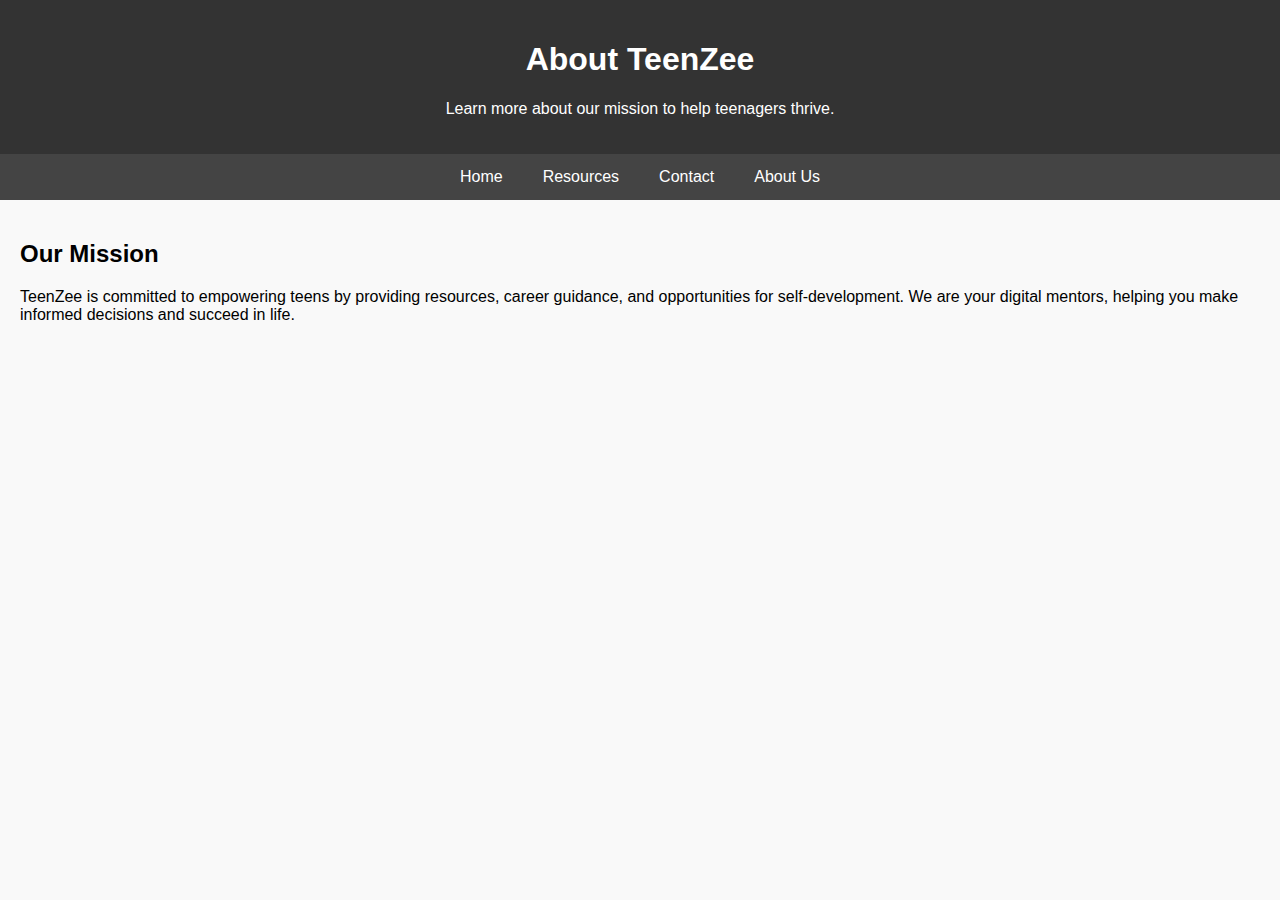
==== about.html @ 6df7eac1 "for home,resource, contact and about us" ====
<!DOCTYPE html>
<html lang="en">
<head>
    <meta charset="UTF-8">
    <meta name="viewport" content="width=device-width, initial-scale=1.0">
    <title>TeenZee - About Us</title>
    <link rel="stylesheet" href="style.css">
</head>
<body>
    <!-- Header -->
    <header>
        <h1>About TeenZee</h1>
        <p>Learn more about our mission to help teenagers thrive.</p>
    </header>

    <!-- Navigation -->
    <nav>
        <a href="home.html">Home</a>
        <a href="resources.html">Resources</a>
        <a href="contact.html">Contact</a>
        <a href="about.html">About Us</a>
    </nav>

    <!-- Main Content -->
    <section>
        <h2>Our Mission</h2>
        <p>TeenZee is committed to empowering teens by providing resources, career guidance, and opportunities for self-development. We are your digital mentors, helping you make informed decisions and succeed in life.</p>
    </section>
</body>
</html>
---- style.css ----
/* Basic styling */
body {
    font-family: Arial, sans-serif;
    margin: 0;
    padding: 0;
    background-color: #f4f4f4;
}
header {
    background-color: #333;
    padding: 1rem 0;
    color: white;
    text-align: center;
}
nav {
    display: flex;
    justify-content: center;
    background-color: #555;
}
nav a {
    padding: 14px 20px;
    display: inline-block;
    color: white;
    text-decoration: none;
}
nav a:hover {
    background-color: #111;
}
.container {
    padding: 20px;
    text-align: center;
}
.video-section {
    margin: 40px 0;
}
.video-section iframe {
    width: 100%;
    max-width: 560px;
    height: 315px;
}
.login-form {
    max-width: 300px;
    margin: 0 auto;
    padding: 20px;
    background-color: white;
    box-shadow: 0 0 10px rgba(0,0,0,0.1);
}
.login-form input {
    width: 100%;
    padding: 10px;
    margin: 10px 0;
}
.login-form button {
    padding: 10px;
    background-color: #333;
    color: white;
    border: none;
    width: 100%;
}
/* General Styles */
body {
    font-family: Arial, sans-serif;
    margin: 0;
    padding: 0;
    background-color: #f9f9f9;
}

header {
    background-color: #333;
    color: white;
    padding: 20px;
    text-align: center;
}

nav {
    background-color: #444;
    overflow: hidden;
}

nav a {
    float: left;
    display: block;
    color: white;
    text-align: center;
    padding: 14px 20px;
    text-decoration: none;
}

nav a:hover {
    background-color: #111;
}

section {
    padding: 20px;
}

footer {
    background-color: #333;
    color: white;
    text-align: center;
    padding: 20px;
    position: fixed;
    bottom: 0;
    width: 100%;
}

footer ul {
    list-style-type: none;
    padding: 0;
}

footer ul li {
    display: inline;
    margin: 0 10px;
}

footer ul li a {
    color: white;
    text-decoration: none;
}

footer ul li a:hover {
    text-decoration: underline;
}
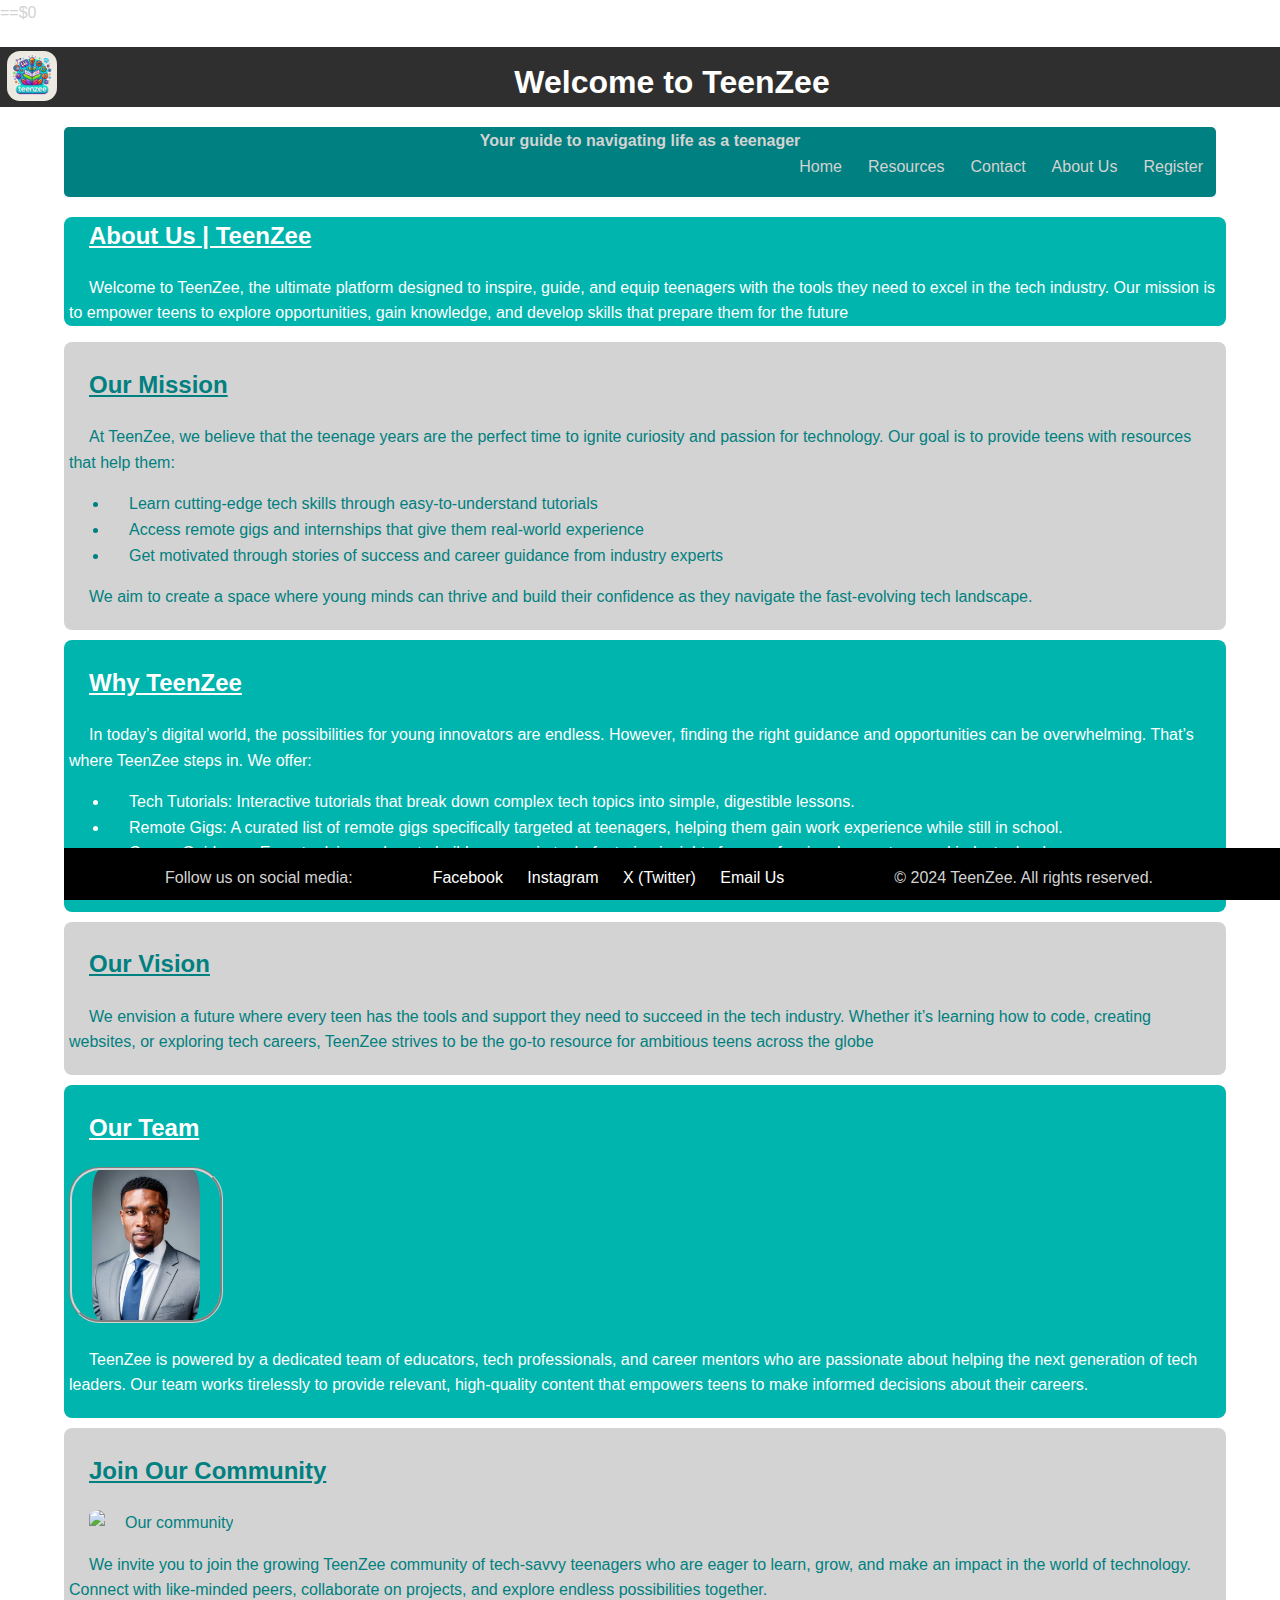
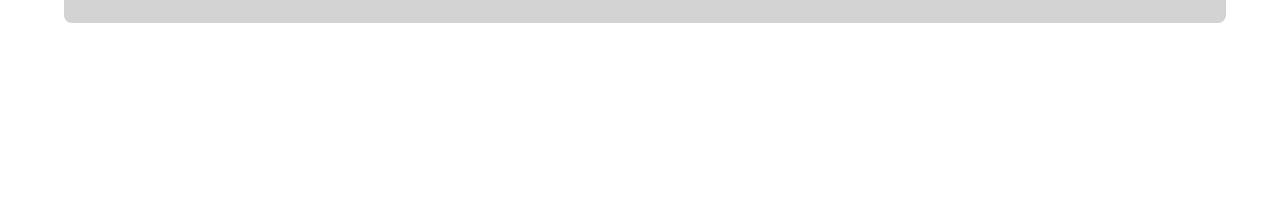
==== commit 7293ab12: "for git clean up" ====
--- a/about.html
+++ b/about.html
@@ -1,30 +1,103 @@
-<!DOCTYPE html>
-<html lang="en">
-<head>
-    <meta charset="UTF-8">
-    <meta name="viewport" content="width=device-width, initial-scale=1.0">
-    <title>TeenZee - About Us</title>
-    <link rel="stylesheet" href="style.css">
-</head>
-<body>
-    <!-- Header -->
-    <header>
-        <h1>About TeenZee</h1>
-        <p>Learn more about our mission to help teenagers thrive.</p>
-    </header>
-
-    <!-- Navigation -->
-    <nav>
-        <a href="home.html">Home</a>
-        <a href="resources.html">Resources</a>
-        <a href="contact.html">Contact</a>
-        <a href="about.html">About Us</a>
-    </nav>
-
-    <!-- Main Content -->
-    <section>
-        <h2>Our Mission</h2>
-        <p>TeenZee is committed to empowering teens by providing resources, career guidance, and opportunities for self-development. We are your digital mentors, helping you make informed decisions and succeed in life.</p>
-    </section>
-</body>
-</html>
+<!DOCTYPE html>
+<html lang="en">
+
+<head>==$0
+    
+    <meta charset="UTF-8">
+    <meta http-equiv="X-UA-Compatible" content="IE=edge" >
+    <meta name="viewport" content="width=device-width, initial-scale=1">
+    <meta name="viewport" content="width=device-width, initial-scale=1">
+    <title>TeenZee - Navigating Teenage Life</title>
+    <link rel="stylesheet" href="style/style.css">
+    <!-- Add icon library -->
+    <link rel="stylesheet" href="https://cdnjs.cloudflare.com/ajax/libs/font-awesome/4.7.0/css/font-awesome.min.css">
+    
+</head>
+
+<body>
+
+
+    <!-- Header section -->
+    <header>
+        
+        <a href="home.html"><img class="h-logo" src="pictures/teenzee-logo.webp" alt=""></a>
+        <h1>Welcome to TeenZee</h1>
+        <p><b>Your guide to navigating life as a teenager</b></p>
+
+    </header>
+    <main>
+        <!-- Navigation Bar -->
+        <nav>
+            <a href="login.html">Register</a>
+            <a href="about.html">About Us</a>
+            <a href="contact.html">Contact</a>
+            <a href="resources.html">Resources</a>
+            <a href="home.html"> Home</a>
+        </nav>
+
+    <!-- Main Content -->
+    <section class="about-us-page">
+        <h2><u>About Us | TeenZee</u></h2>
+        <p>Welcome to TeenZee, the ultimate platform designed to inspire, guide, and equip teenagers with the tools they need to excel in the tech industry. Our mission is to empower teens to explore opportunities, gain knowledge, 
+            and develop skills that prepare them for the future</p>
+    </section>
+    <div class="about-us-our-mission">
+        <h2><u>Our Mission</u></h2>
+        <p>At TeenZee, we believe that the teenage years are the perfect time to ignite curiosity and passion for technology. 
+            Our goal is to provide teens with resources that help them:</p>
+            <ul>
+                <li>Learn cutting-edge tech skills through easy-to-understand tutorials</li>
+                <li>Access remote gigs and internships that give them real-world experience</li>
+                <li>Get motivated through stories of success and career guidance from industry experts</li>
+            </ul>
+            <p>We aim to create a space where young minds can thrive and 
+                build their confidence as they navigate the fast-evolving tech landscape.</p>
+    </div>
+    <div class="about-us-why-teenzee">
+        <h2><u>Why TeenZee</u></h2>
+        <p>In today’s digital world, the possibilities for young innovators are endless. However, finding the right guidance and opportunities can be overwhelming. 
+            That’s where TeenZee steps in. We offer:</p>
+            <ul>
+                <li>Tech Tutorials: Interactive tutorials that break down complex tech topics into simple, 
+                    digestible lessons.</li>
+                <li>Remote Gigs: A curated list of remote gigs specifically targeted at teenagers, 
+                    helping them gain work experience while still in school.</li>
+                <li>Career Guidance: Expert advice on how to build a career in tech, 
+                    featuring insights from professionals, mentors, and industry leaders.</li>
+                <li>Motivational Content: Videos, articles, 
+                    and stories to keep teens inspired and focused on their goals</li>
+            </ul>
+    </div>
+    <div class="about-us-our-vision">
+        <h2><u>Our Vision</u></h2>
+        <p>We envision a future where every teen has the tools and support they need to succeed in the tech industry. Whether it’s learning how to code, 
+            creating websites, or exploring tech careers, TeenZee strives to be the go-to resource for ambitious teens across the globe</p>
+    </div>
+    <div class="about-us-meet-ourteam">
+        <h2><u>Our Team</u></h2>
+        <img src="/pictures/victor.jpg" alt="Mr. Victor">
+        <p>TeenZee is powered by a dedicated team of educators, 
+        tech professionals, and career mentors who are passionate about helping the next generation of tech leaders. 
+        Our team works tirelessly to provide relevant, high-quality content that empowers teens to make informed decisions about their careers.</p>
+    </div>
+    <div class="about-us-join-our-community">
+        <h2><u>Join Our Community</u></h2>
+        <img src="/pictures/co" alt="Our community">
+        <p>We invite you to join the growing TeenZee community of tech-savvy teenagers who are eager to learn, grow, and make an impact in the world of technology. 
+        Connect with like-minded peers, collaborate on projects, 
+        and explore endless possibilities together.</p>
+    </div>
+    <div class="space"></div>
+    <!--Footer-->
+<footer>
+    <p>Follow us on social media:</p>
+    <ul>
+        <li><a href="https://www.facebook.com/victor chibuike" target="_blank">Facebook</a></li>
+        <li><a href="https://www.instagram.com" target="_blank">Instagram</a></li>
+        <li><a href="https://www.twitter.com/viktor chibuike" target="_blank">X (Twitter)</a></li>
+        <li><a href="mailto:support@teenzee.com">Email Us</a></li>
+    </ul>
+    <p>&copy; 2024 TeenZee. All rights reserved.</p>
+</footer>
+</body>
+</html>
--- a/style/style.css
+++ b/style/style.css
@@ -0,0 +1,795 @@
+/* General Styles */
+@charset "utf-8";
+
+:root {
+  --primary-color: #008080;
+  --secondary-color: #00b5ad;
+  --background-color: #d3d3d3;
+  --text-color: #000000;
+  --for-dark-bg: #ffffff;
+  --for-headers: #2f2f2f;
+  --for-moltivation-2: #add8e6;
+  --for-moltivation: #ff6f61;
+}
+
+/* {
+    outline: 1px solid red; /* Shows the boundaries of all elements 
+}
+ */
+html[Attributesstyle] {
+  -webkit-localeany: "en";
+}
+
+:host,
+:root {
+  --rem: 16;
+}
+
+:root {
+  view-transition-name: root;
+}
+
+html {
+  display: block;
+}
+
+body,
+html {
+  font-family: Arial, sans-serif;
+  margin: 0;
+  padding: 0;
+  color: var(--background-color);
+  background-color: var(--light-color);
+  line-height: 1.6;
+  background-size: cover;
+  min-height: calc(100vh - 100px);
+}
+
+main {
+  flex: 1;
+  margin: 10px auto 0;
+  padding: 0px;
+  min-height: calc(100vh - 100px);
+}
+
+header {
+  background-color: var(--for-headers);
+  float: center;
+  margin-top: 10px;
+  color: var(--for-dark-bg);
+  text-align: center;
+  height: 60px;
+  margin-bottom: 20px;
+}
+
+header h1 {
+  padding-top: 10px;
+  margin-bottom: 10px;
+  font-family: Arial, Helvetica, sans-serif;
+  font-size: xx-large;
+}
+
+header p {
+  padding-top: 10px;
+  color: var(--background-color);
+  margin-top: 0px;
+}
+
+.h-logo {
+  height: 50px;
+  width: 50px;
+  padding: 2px;
+  border-radius: 15px;
+  float: left;
+  margin: 2px 5px 10px 5px;
+}
+
+/* for nav bar */
+
+nav {
+  background-color: var(--primary-color);
+  overflow: hidden;
+  padding-top: 10px;
+  margin-top: 10px;
+  border-radius: 5px;
+}
+
+nav a {
+  float: right;
+  display: inline-flex;
+  color: var(--background-color);
+  text-align: center;
+  padding: 17px 13px;
+  text-decoration: none;
+}
+
+nav a:hover {
+  background-color: var(--for-headers);
+  box-shadow: var(--secondary-color);
+  border-radius: 30px 5px 30px 2px;
+  transform: translateY(-3px);
+  height: 20px;
+  padding-top: 10px;
+}
+
+/* for the first write up */
+
+.motivational-1 {
+  display: flex;
+  justify-content: center;
+  align-items: center;
+  flex-wrap: nowrap;
+  margin-top: 10px;
+  background-color: var(--for-moltivation-2);
+  border-radius: 10px;
+  height: 350px;
+  width: auto;
+  margin-bottom: 10px;
+}
+
+.motivational-1-container {
+  float: left;
+  padding: 10px;
+  height: auto;
+}
+
+.motivational-1 p {
+  height: auto;
+  float: right;
+  border-radius: 10px;
+  text-indent: 10px;
+  display: inline-flex;
+  flex-direction: row;
+  background-color: var(--for-moltivation-2);
+  color: var(--text-color);
+  font-style: italic;
+  font-family: Arial, Helvetica, sans-serif;
+}
+
+.motivational-1 b {
+  color: var(--primary-color);
+  text-indent: 20px;
+  font-size: 10px;
+}
+
+.motivational-1 img {
+  float: left;
+  height: 300px;
+  border-radius: 10px;
+}
+
+/* for section intro-write-up */
+#intro-write-up {
+  display: flex;
+  flex-direction: row;
+  align-items: normal;
+  gap: 20px;
+  flex-basis: calc(33.333% - 20px);
+  box-shadow: 0 4px 6px rgba(0, 0, 0, 0.1);
+  transition: transform 0.3s ease;
+  border-radius: 10px;
+}
+
+#intro-write-up:hover {
+  transform: translateY(-10px);
+}
+
+.write-up-picture {
+  display: flex;
+  justify-content: space-between;
+  align-items: row;
+  border-radius: 10px;
+  height: auto;
+  width: 100%;
+  float: left;
+  flex-basis: calc(33.333% - 20px);
+  box-shadow: 0 2px 2px rgba(0, 0, 0, 0.1);
+}
+
+.write-up-words {
+  height: 300px;
+  width: 700px;
+  border-radius: 8px;
+  background-color: var(--background-color);
+  color: var(--text-color);
+  background-color: var(--primary-color);
+  float: left;
+}
+
+.write-up-words h2 {
+  background-color: var(--background-color);
+  text-align: center;
+  border-radius: 8px;
+  margin: 10px;
+}
+
+.write-up-words p {
+  background-color: var(--background-color);
+  text-indent: 30px;
+  height: 70%;
+  padding: 30px 30px 0px 20px;
+  border-radius: 8px;
+  font-style: italic;
+}
+
+.write-up-image {
+  height: 400px;
+  width: 100%;
+  max-width: 600px;
+  float: left;
+  border-radius: 10px;
+}
+
+/* for rectangular breakage */
+.space-1 {
+  height: 50px;
+  width: 100%;
+  border-radius: 8px;
+  background-color: var(--primary-color);
+  border: none;
+  padding: 2px 2px 2px 2px;
+}
+
+/* for rectangular breakage 2 */
+.space-2 {
+  height: 50px;
+  width: 100%;
+  border-radius: 8px;
+  background-color: var(--primary-color);
+  border: none;
+  padding: 2px 2px 2px 2px;
+}
+
+.space-3 {
+  height: 50px;
+  width: auto;
+  border-radius: 8px;
+  background: var(--primary-color);
+  border: none;
+  border-inline: none;
+  padding: 2px 2px 2px 2px;
+  margin: 2px 2px 2px 2px;
+}
+
+/* for section intro-write-up-2 */
+
+#intro-write-up-2 {
+  display: flex;
+  flex-direction: row;
+  align-items: normal;
+  gap: 20px;
+  transition: transform 0.3s ease;
+  flex-basis: calc(33.333% - 20px);
+  box-shadow: 0 4px 6px rgba(0, 0, 0, 0.1);
+}
+
+#intro-write-up-2:hover {
+  transform: translateY(-5px);
+}
+
+.write-up-picture-2 {
+  display: flex;
+  justify-content: space-between;
+  align-items: row;
+  height: auto;
+  width: 100%;
+  border-radius: 8px;
+  float: left;
+  flex-basis: calc(33.333% - 20px);
+  box-shadow: 0 2px 2px rgba(0, 0, 0, 0.1);
+}
+
+.write-up-words-2 {
+  background-color: var(--primary-color);
+  height: 250px;
+  width: 700px;
+  border-radius: 10px;
+}
+
+.write-up-words-2 h2 {
+  background-color: var(--background-color);
+  border-radius: 10px;
+  text-align: center;
+  color: var(--text-color);
+  margin-left: 5px;
+  margin-right: 5px;
+}
+
+.write-up-words-2 p {
+  background-color: var(--background-color);
+  text-indent: 30px;
+  font-style: italic;
+  font-family: Arial, Helvetica, sans-serif;
+  border-radius: 20px;
+  color: var(--text-color);
+  height: 100%;
+  padding: 10px 6px 0px 10px;
+}
+
+.index {
+  height: 30px;
+  width: 30px;
+  float: left;
+  border-radius: 10px;
+}
+
+.img {
+  float: left;
+  border-radius: 5px;
+  height: 5px;
+  width: 5px;
+  margin-left: 0px;
+}
+
+#intros {
+  display: flex;
+  flex-wrap: wrap;
+  justify-content: space-between;
+  margin-top: 40px;
+}
+
+.intro {
+  flex-basis: calc(33.333% - 20px);
+  margin-bottom: 40px;
+  background: var(--primary-color);
+  border-radius: 8px;
+  overflow: hidden;
+  box-shadow: 0 4px 6px rgba(0, 0, 0, 0.1);
+  transition: transform 0.3s ease;
+}
+
+.intro:hover {
+  transform: translateY(-5px);
+  color: var(--text-color);
+}
+
+.intro img {
+  max-width: 100%;
+  height: auto;
+  display: block;
+}
+
+.intro-content {
+  padding: 20px;
+}
+
+.video-section {
+  margin: 40px 0;
+}
+
+.video-section iframe {
+  width: 100%;
+  max-width: 560px;
+  height: 315px;
+}
+
+.bbody {
+  background: var(--for-moltivation-2) no-repeat;
+  background-image: url(/pictures/inside-login1.jpg);
+  background-position: center;
+  background-size: cover;
+  min-height: 100vh;
+  width: 100%;
+}
+
+.login-container {
+  display: flex;
+  justify-content: center;
+  align-items: center;
+  min-height: 100vh;
+}
+
+.form-box {
+  position: relative;
+  width: 400px;
+  height: 550px;
+  border: 2px solid rgba(255, 255, 2550.5);
+  border-radius: 20px;
+  backdrop-filter: blur(15px);
+  display: flex;
+  justify-content: center;
+  align-items: center;
+}
+
+.form-box h2 {
+  color: var(--background-color);
+  text-align: center;
+  font-size: 32px;
+}
+
+.form-box .input-box {
+  position: relative;
+  margin: 30px 0;
+  width: 310px;
+  border-bottom: 2px solid var(--for-dark-bg);
+}
+
+.form-box .input-box input {
+  width: 100%;
+  height: 45px;
+  color: var(--for-dark-bg);
+  background: transparent;
+  border: none;
+  outline: none;
+  padding: var(--for-dark-bg);
+  font-size: 16px;
+}
+
+input::placeholder {
+  color: var(--background-color);
+}
+
+.btn {
+  color: var(--background-color);
+  background: var(--primary-color);
+  width: 100%;
+  height: 50px;
+  display: flex;
+  justify-content: center;
+  align-items: center;
+  border-radius: 5px;
+  outline: none;
+  border: none;
+  font-size: 17px;
+  cursor: pointer;
+  box-shadow: 3px 0 10px rgba(255, 255, 2550.5);
+}
+
+.group {
+  display: flex;
+  justify-content: center;
+}
+
+.group span {
+  color: var(--for-dark-bg);
+  position: relative;
+  top: 10px;
+  text-decoration: none;
+  font-weight: 500;
+  padding-top: 2px;
+  padding-right: 2px;
+}
+
+.group span a {
+  color: var(--for-dark-bg);
+  position: relative;
+  font-weight: 500;
+  margin: 5px 0 10px 0;
+}
+
+.group a:focus {
+  color: var(--for-dark-bg);
+  text-decoration: underline;
+}
+
+.space {
+  height: 200px;
+  width: 100%;
+}
+
+/* for Youtube Videos */
+
+.youtube-videos {
+  display: flex;
+  justify-content: space-around;
+  flex-wrap: wrap;
+  padding: 20px;
+  margin-bottom: 1px;
+}
+
+.youtube-videos tr {
+  width: 30%;
+}
+
+.youtube-videos iframe {
+  width: 30%;
+  height: 40%;
+  border-radius: 8px;
+  box-shadow: 0 4px 8px rgba(0, 0, 0, 0.2);
+}
+
+/* for screen resolutions */
+@media (max-width: 400px) {
+  .youtube-videos {
+    width: 100%;
+  }
+}
+
+@media (min-width: 250px) {
+  .motivational {
+    height: 90%;
+    width: 90%;
+  }
+}
+
+@media (max-width: 250px) {
+  .motivational {
+    height: 90%;
+    width: 90%;
+  }
+}
+
+@media (max-width: 250px) {
+  .motivational-1-container {
+    height: 90%;
+    width: 90%;
+  }
+}
+
+@media (min-width: 250px) {
+  .motivational-1-container {
+    height: 90%;
+    width: 90%;
+  }
+}
+
+@media (min-width: 250px) {
+  .motivational-1-text {
+    height: 90%;
+    width: 90%;
+  }
+}
+
+@media (min-width: 250px) {
+  .motivational-1-text {
+    height: 90%;
+    width: 90%;
+  }
+}
+
+@media (max-width: 250px) {
+  .motivational-1-text {
+    height: 90%;
+    width: 90%;
+  }
+}
+
+@media (min-width: 250px) {
+  #intro-write-up {
+    height: 90%;
+    width: 90%;
+  }
+}
+
+@media (max-width: 250px) {
+  #intro-write-up {
+    height: 90%;
+    width: 90%;
+  }
+}
+
+@media (min-width: 350px) {
+  main {
+    height: 90%;
+    width: 90%;
+  }
+}
+
+.call-to-action {
+  text-align: center;
+  color: var(--text-color);
+}
+
+.call-to-action h2 {
+  margin-top: 0px;
+}
+
+.call-to-action:hover {
+  text-decoration: underline;
+}
+
+footer {
+  display: flex;
+  flex-direction: row;
+  background-color: var(--text-color);
+  color: var(--background-color);
+  padding: 1px;
+  position: fixed;
+  bottom: 0;
+  width: 100%;
+  height: 50px;
+}
+
+footer ul {
+  margin-left: 70px;
+  text-align: center;
+  list-style-type: none;
+  padding: 0;
+  height: 1px;
+}
+
+footer ul li {
+  margin-left: 30px;
+  display: inline;
+  margin: 0 10px;
+}
+
+footer ul li a {
+  color: var(--for-dark-bg);
+  text-decoration: none;
+  font-family: "Franklin Gothic Medium", "Arial Narrow", Arial, sans-serif;
+}
+
+footer ul li a:hover {
+  text-decoration: underline;
+}
+
+footer p {
+  margin-left: 100px;
+}
+
+/*for login page */
+.login-section container {
+  width: 30%;
+  max-width: 50px;
+  margin: 100px auto;
+  background-image: url(teenzee-logo.webp);
+  padding: 20px;
+  border-radius: 10px;
+  box-shadow: 0 4px 8px rgba(0, 0, 0, 0.1);
+}
+
+.login-section container h2 {
+  text-align: center;
+  color: #333;
+}
+
+.form-group {
+  margin-bottom: 5px;
+}
+
+label {
+  display: block;
+  margin-bottom: 5px;
+}
+
+/*for Resources.html */
+
+.resources-page {
+    color: var(--text-color);
+    font-style: italic;
+    font-size: 15px;
+    font-family: Arial, Helvetica, sans-serif;
+    height: 320px;
+    width: 100%;
+    background-color: var(--for-moltivation-2);
+    border-radius: 8px;
+}
+
+/*for contact.html */
+.contact-page {
+    color: var(--for-dark-bg);
+    text-indent: 20px;
+    height: auto;
+    width: 100%;
+    background-color: var(--secondary-color);
+    border-radius: 8px;
+    padding: 0px 4px;
+}
+.contact-info {
+    color: var(--primary-color);
+    height: auto;
+    width: 100%;
+    background-color: var(--background-color);
+    padding: 2px 10px;
+    border-radius: 8px;
+}
+.contact-social {
+    text-indent: 5px;
+    color: var(--for-dark-bg);
+    height: auto;
+    width: 100%;
+    background-color: var(--secondary-color);
+    padding: 2px 10px;
+    border-radius: 8px;
+    margin-top: 15px;
+}
+
+.contact-msg {
+    color: var(--primary-color);
+    height: auto;
+    width: 100%;
+    background-color: var(--background-color);
+    padding: 2px 10px;
+    border-radius: 8px;
+    margin-top: 15px;
+}
+.contact-msg textarea {
+    border-radius: 8px;
+    border: none;
+
+}
+input[type="text"],
+input[type="Email"],
+input[type="submit"],
+select {
+  width: 25%;
+  display:flexbox;
+  padding: 19px 0;
+  border-radius: 8px;
+  border: var(--background-color);
+}
+input[type="submit"]{
+    background-color: var(--secondary-color);
+    color: var(--background-color);
+    font-size: 15px;
+}
+/* For About Us Section */
+.about-us-page {
+    color: var(--for-dark-bg);
+    height: auto;
+    width: 100%;
+    background-color: var(--secondary-color);
+    padding: 0 5px;
+    text-indent: 20px;
+    border-radius: 8px;
+}
+
+.about-us-our-mission {
+    color: var(--primary-color);
+    height: auto;
+    width: 100%;
+    background-color: var(--background-color);
+    padding: 4px 5px;
+    text-indent: 20px;
+    border-radius: 8px;
+    margin-top: 10px;
+}
+
+.about-us-why-teenzee {
+    color: var(--for-dark-bg);
+    height: auto;
+    width: 100%;
+    background-color: var(--secondary-color);
+    padding: 4px 5px;
+    text-indent: 20px;
+    border-radius: 8px;
+    margin-top: 10px;
+}
+
+.about-us-our-vision {
+    color: var(--primary-color);
+    height: auto;
+    width: 100%;
+    background-color: var(--background-color);
+    padding: 4px 5px;
+    text-indent: 20px;
+    border-radius: 8px;
+    margin-top: 10px;
+}
+
+.about-us-meet-ourteam {
+    color: var(--for-dark-bg);
+    height: auto;
+    width: 100%;
+    background-color: var(--secondary-color);
+    padding: 4px 5px;
+    text-indent: 20px;
+    border-radius: 8px;
+    margin-top: 10px;
+}
+.about-us-meet-ourteam img {
+    border-color: var(--background-color);
+    border-radius: 20% 20% 20% 20%;
+    border-style: groove;
+    height: 150px;
+    padding: 0 20px;
+}
+
+.about-us-join-our-community {
+    color: var(--primary-color);
+    height: auto;
+    width: 100%;
+    background-color: var(--background-color);
+    padding: 4px 5px;
+    text-indent: 20px;
+    border-radius: 8px;
+    margin-top: 10px;
+}
+.about-us-join-our-community img {
+    border-color: var(--background-color);
+    border-radius: 20% 20% 20% 20%;
+    height: 150px;
+    border-color: var(--for-moltivation);
+    padding: 0 20px;
+}
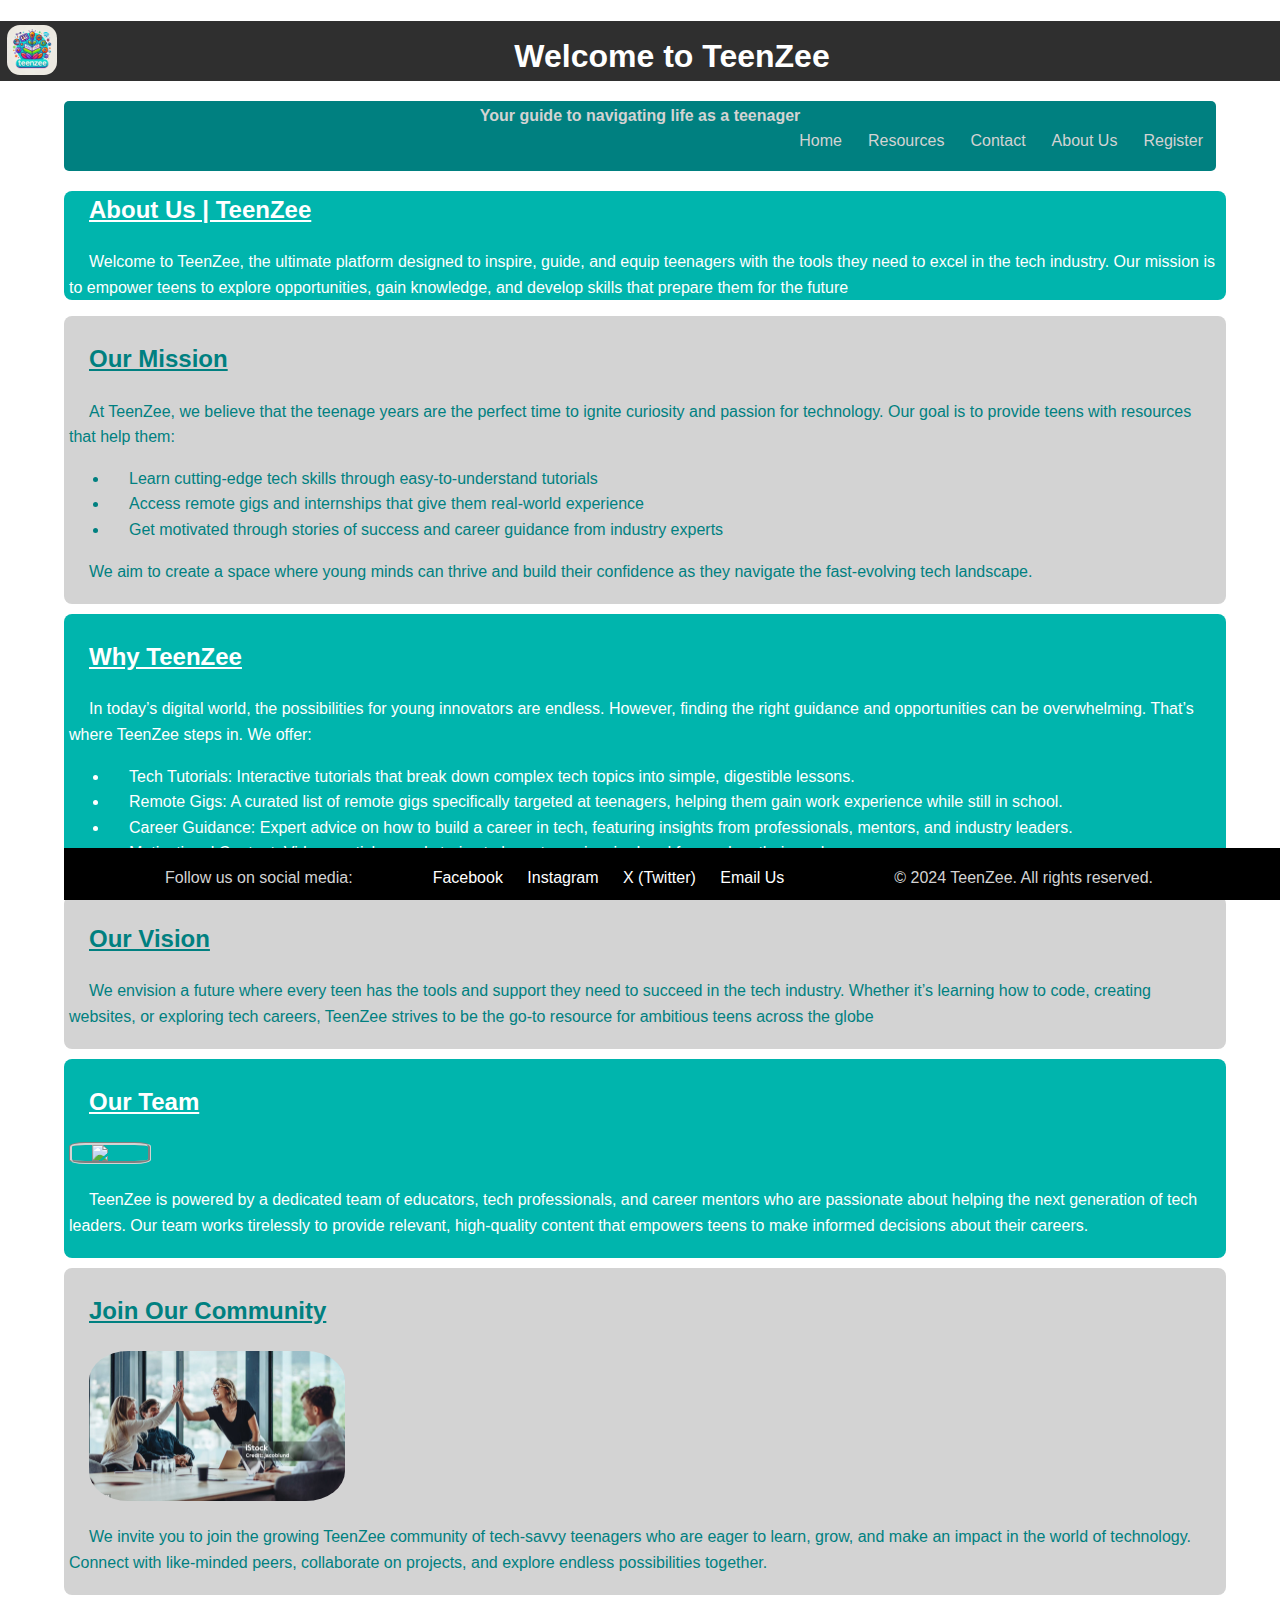
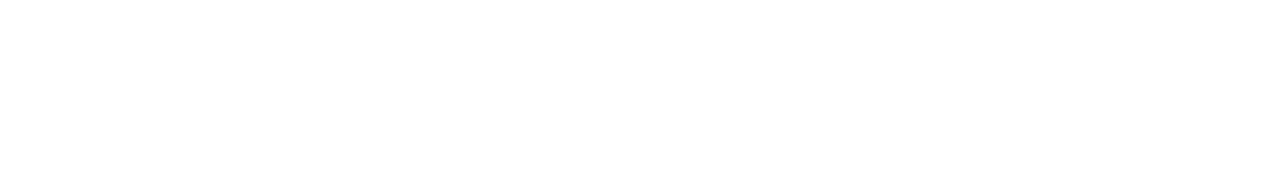
==== commit 0777bdf3: "Added the php file for connecting to database and form validation" ====
--- a/about.html
+++ b/about.html
@@ -1,7 +1,8 @@
+
 <!DOCTYPE html>
 <html lang="en">
 
-<head>==$0
+<head>
     
     <meta charset="UTF-8">
     <meta http-equiv="X-UA-Compatible" content="IE=edge" >
@@ -28,7 +29,7 @@
     <main>
         <!-- Navigation Bar -->
         <nav>
-            <a href="login.html">Register</a>
+            <a href="form.php">Register</a>
             <a href="about.html">About Us</a>
             <a href="contact.html">Contact</a>
             <a href="resources.html">Resources</a>
@@ -75,14 +76,14 @@
     </div>
     <div class="about-us-meet-ourteam">
         <h2><u>Our Team</u></h2>
-        <img src="/pictures/victor.jpg" alt="Mr. Victor">
+        <img src="/pictures/victor.jpg alt="Mr. Victor">
         <p>TeenZee is powered by a dedicated team of educators, 
         tech professionals, and career mentors who are passionate about helping the next generation of tech leaders. 
         Our team works tirelessly to provide relevant, high-quality content that empowers teens to make informed decisions about their careers.</p>
     </div>
     <div class="about-us-join-our-community">
         <h2><u>Join Our Community</u></h2>
-        <img src="/pictures/co" alt="Our community">
+        <img src="/pictures/community.jpg" alt="Our community">
         <p>We invite you to join the growing TeenZee community of tech-savvy teenagers who are eager to learn, grow, and make an impact in the world of technology. 
         Connect with like-minded peers, collaborate on projects, 
         and explore endless possibilities together.</p>
--- a/style/style.css
+++ b/style/style.css
@@ -149,7 +149,7 @@
 .motivational-1 b {
   color: var(--primary-color);
   text-indent: 20px;
-  font-size: 10px;
+  font-size: 15px;
 }
 
 .motivational-1 img {
@@ -362,10 +362,10 @@
   max-width: 560px;
   height: 315px;
 }
-
+/* for form page and signup page */
 .bbody {
-  background: var(--for-moltivation-2) no-repeat;
-  background-image: url(/pictures/inside-login1.jpg);
+  background: var(--for-headers) no-repeat;
+  background-image: url(/pictures/form-sign-picture.jpg);
   background-position: center;
   background-size: cover;
   min-height: 100vh;
@@ -394,25 +394,25 @@
 .form-box h2 {
   color: var(--background-color);
   text-align: center;
-  font-size: 32px;
+  font-size: 30px;
 }
 
 .form-box .input-box {
   position: relative;
-  margin: 30px 0;
+  margin: 20px 0;
   width: 310px;
   border-bottom: 2px solid var(--for-dark-bg);
 }
 
 .form-box .input-box input {
-  width: 100%;
+  width: 80%;
   height: 45px;
   color: var(--for-dark-bg);
   background: transparent;
   border: none;
   outline: none;
   padding: var(--for-dark-bg);
-  font-size: 16px;
+  font-size: 14px;
 }
 
 input::placeholder {
@@ -423,14 +423,14 @@
   color: var(--background-color);
   background: var(--primary-color);
   width: 100%;
-  height: 50px;
+  height: 40px;
   display: flex;
   justify-content: center;
   align-items: center;
   border-radius: 5px;
   outline: none;
   border: none;
-  font-size: 17px;
+  font-size: 16px;
   cursor: pointer;
   box-shadow: 3px 0 10px rgba(255, 255, 2550.5);
 }
@@ -488,82 +488,6 @@
   box-shadow: 0 4px 8px rgba(0, 0, 0, 0.2);
 }
 
-/* for screen resolutions */
-@media (max-width: 400px) {
-  .youtube-videos {
-    width: 100%;
-  }
-}
-
-@media (min-width: 250px) {
-  .motivational {
-    height: 90%;
-    width: 90%;
-  }
-}
-
-@media (max-width: 250px) {
-  .motivational {
-    height: 90%;
-    width: 90%;
-  }
-}
-
-@media (max-width: 250px) {
-  .motivational-1-container {
-    height: 90%;
-    width: 90%;
-  }
-}
-
-@media (min-width: 250px) {
-  .motivational-1-container {
-    height: 90%;
-    width: 90%;
-  }
-}
-
-@media (min-width: 250px) {
-  .motivational-1-text {
-    height: 90%;
-    width: 90%;
-  }
-}
-
-@media (min-width: 250px) {
-  .motivational-1-text {
-    height: 90%;
-    width: 90%;
-  }
-}
-
-@media (max-width: 250px) {
-  .motivational-1-text {
-    height: 90%;
-    width: 90%;
-  }
-}
-
-@media (min-width: 250px) {
-  #intro-write-up {
-    height: 90%;
-    width: 90%;
-  }
-}
-
-@media (max-width: 250px) {
-  #intro-write-up {
-    height: 90%;
-    width: 90%;
-  }
-}
-
-@media (min-width: 350px) {
-  main {
-    height: 90%;
-    width: 90%;
-  }
-}
 
 .call-to-action {
   text-align: center;
@@ -623,7 +547,7 @@
   width: 30%;
   max-width: 50px;
   margin: 100px auto;
-  background-image: url(teenzee-logo.webp);
+  background-image: url(/pictures/inside-login1.jpg);
   padding: 20px;
   border-radius: 10px;
   box-shadow: 0 4px 8px rgba(0, 0, 0, 0.1);
@@ -631,6 +555,7 @@
 
 .login-section container h2 {
   text-align: center;
+  padding-top: 10px;
   color: #333;
 }
 
@@ -793,3 +718,131 @@
     border-color: var(--for-moltivation);
     padding: 0 20px;
 }
+/* for student and Mentor dashboard */
+.dashboard {
+
+  color:var(--text-color);
+}
+
+.dashboard h2 {
+  color: #333;
+}
+
+.dashboard-cards {
+  display: flex;
+  gap: 20px;
+  margin-top: 20px;
+}
+
+.card {
+  background-color: white;
+  padding: 20px;
+  border: 1px solid #ddd;
+  border-radius: 8px;
+  width: 30%;
+  text-align: center;
+}
+
+.card h3 {
+  color: #333;
+}
+
+.card a {
+  display: block;
+  margin-top: 10px;
+  color: #4CAF50;
+  text-decoration: none;
+}
+
+.card a:hover {
+  text-decoration: underline;
+}
+.mentor-profile h2 {
+  color: var(--text-color);
+}
+.mentor-profile p {
+  color: var(--text-color);
+}
+
+/* for screen resolutions */
+@media (max-width: 400px) {
+  .youtube-videos {
+    width: 100%;
+  }
+}
+
+@media (min-width: 250px) {
+  .motivational {
+    height: 90%;
+    width: 90%;
+  }
+}
+
+@media (max-width: 250px) {
+  .motivational {
+    height: 90%;
+    width: 90%;
+  }
+}
+
+@media (max-width: 250px) {
+  .motivational-1-container {
+    height: 90%;
+    width: 90%;
+  }
+}
+
+@media (min-width: 250px) {
+  .motivational-1-container {
+    height: 90%;
+    width: 90%;
+  }
+}
+
+@media (min-width: 250px) {
+  .motivational-1-text {
+    height: 90%;
+    width: 90%;
+  }
+}
+
+@media (min-width: 250px) {
+  .motivational-1-text {
+    height: 90%;
+    width: 90%;
+  }
+}
+
+@media (max-width: 250px) {
+  .motivational-1-text {
+    height: 90%;
+    width: 90%;
+  }
+}
+
+@media (min-width: 250px) {
+  #intro-write-up {
+    height: 90%;
+    width: 90%;
+  }
+}
+
+@media (max-width: 250px) {
+  #intro-write-up {
+    height: 90%;
+    width: 90%;
+  }
+}
+
+@media (min-width: 350px) {
+  main {
+    height: 90%;
+    width: 90%;
+  }
+}
+@media screen and (max-width: 200px){
+  body {
+    width: 50%;
+    padding: 10px;
+  }
+}